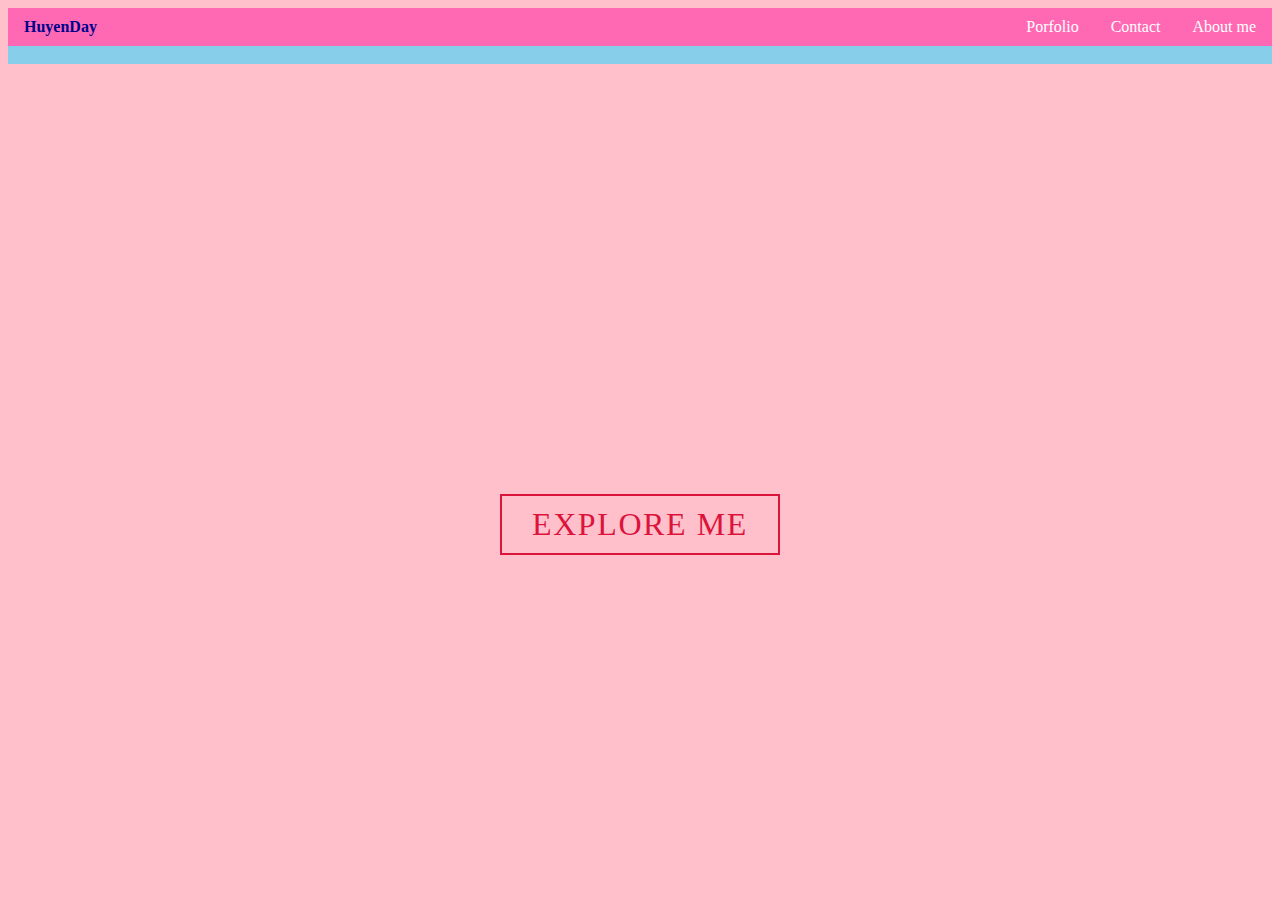
==== index.html @ dd469c73 "c" ====
<!DOCTYPE html>
<html lang="en">

<head>
    <meta charset="UTF-8">
    <meta http-equiv="X-UA-Compatible" content="IE=edge">
    <meta name="viewport" content="width=device-width, initial-scale=1.0">
    <link rel="stylesheet" href="styles.css">
    <title>Huyen Thi Nguyen Website</title>
</head>

<body>
    <div class="nav-container">
        <header>
            <a href="index.html" class="logo">HuyenDay</a>
            <nav>
                <ul>
                    <li><a href="portfolio.html" target="blank">Porfolio</a></li>
                    <li><a href="contact.html" target="blank">Contact</a></li>
                    <li>
                        <a href="#">About me</a>
                    </li>
                </ul>
            </nav>
        </header>
        <div class="social header">
            <ul>
                <li><a href="#"><img src="" alt=""></a></li>
            </ul>
        </div>
    </div>


    <div class="hero">
        <div class="hero-container">
            <div>
            <h1>Hello, <span></span></h1>
            <h1>My Name is <span></span></h1>
            <h1>Huyen <span></span></h1>
            <a href="#" type="button" class="cta">Explore me</a>
        </div>
            
        </div>
    </div>

    <section class="featured">

    </section>
</body>

</html>
---- styles.css ----
body{
    background-color: pink;
}

/* header sytles */

header {
    background-color: hotpink;
    padding: 10px 0px 10px 0px;
    display: flex;
    justify-content: space-between;
    
    
}

.logo{
    color: darkblue;
    font-weight: bold;
}

ul{
    list-style-type: none;
    margin: 0;
    padding: 0;
    display: flex;
}
a{
    text-decoration: none;
    color: white;
    display: block;
    padding: 0 1em;
}



.nav-container{
    background: skyblue;
    
}

.hero{
    background-image: url(./img/hero1-bg.png);
    background-size: cover;
    background-position: center;
    background-repeat: no-repeat;
    position: relative;
    color: white;
    display: grid;
    text-align: center;
    padding: 20em;
    max-width: 1200px;
    margin: 0 auto;
    padding: 0 50px;
    justify-content: 50px;
    z-index: 1;
    
}
.hero h1{
    display: block;
    width: fit-content;
    font-size: 4rem;
    position: relative;
    color: transparent;
    animation: text_reveal 1s ease forwards;
    animation-delay: 1s;
}
.hero h1:nth-child(1){
    animation-delay: 1s;

}
.hero h1:nth-child(2){
    animation-delay: 2s;
    
}
.hero h1:nth-child(3){
    animation: text_reveal_name .5s ease forwards;
    animation-delay: 3s;
    
    
}
.hero h1 span{
    position: absolute;
    top: 0;
    left: 0;
    height: 100%;
    width: 0;
    background-color: crimson;
    animation: text_reveal_box 1s ease;
    animation-delay: 3s;
}
.hero h1:nth-child(1){
    animation-delay: .5s;

}
.hero h1:nth-child(2){
    animation-delay: 1.5s;
    
}
.hero h1:nth-child(3){
    animation-delay: 2.5s;
    
}
.hero .cta{
    display: inline-block;
    padding: 10px 30px;
    color: crimson;
    background-color: transparent;
    border: 2px solid crimson;
    font-size: 2rem;
    text-transform: uppercase;
    letter-spacing: .1rem;
    margin-top:36px;
    
    transition: .3s ease background-color;
    transition-property: background-color, color;
}
.hero .cta:hover{
    color: white;
    background-color: crimson;
}
/*keyframes*/
@keyframes text_reveal_box{
    50%{
        width: 100%;
        left: 0;

    }
    100%{
        width: 0;
        left: 100%;
    }
}
@keyframes text_reveal{
    100%{
        color: white;
    }
}
@keyframes text_reveal_name{
    100%{
        color: darkblue;
        font-weight: 500px;
    }
}
/*portfolio*/

.navbar-portfolio {
        display: flex; 
        flex-wrap: wrap;
        flex-direction: row;
        justify-content: space-evenly;
     }
.navbar-portfolio {
       display: flex; 
       flex-wrap: wrap;
       flex-direction: row;
       justify-content: flex-end;
    }
.navbar-portfolio {
        display: flex; 
        flex-wrap: wrap;
        flex-direction: row;
        justify-content: center;
     }
.navbar-portfolio {
        display: flex; 
        flex-wrap: wrap;
        flex-direction: row-reverse;
        justify-content: space-between;
     }
.navbar-portfolio {
        display: flex; 
        flex-wrap: wrap;
        flex-direction: column;
        justify-content: flex-end;
     }
.navbar-portfolio {
        display: flex; 
        flex-wrap: wrap;
        flex-direction: column;
        justify-content: flex-start;
     }
.navbar-portfolio {
        display: flex; 
        flex-wrap: wrap;
        flex-direction: column;
        justify-content: center;
     }
.navbar-portfolio {
        display: flex; 
        flex-wrap: wrap;
        flex-direction: column-reverse;
        justify-content: center;
     }
.navbar-portfolio {
        display: flex; 
        flex-wrap: wrap;
        flex-direction: row;
        justify-content: flex-start;
     }

.portfolio-li{
    font-family: Verdana, Geneva, Tahoma, sans-serif;
    padding: 5px;
    margin: 0px 3px;
    border: 1px solid gold;
    border-radius: 8px;
    background-color: aliceblue;

}    

.section-one {
    background-color: blueviolet;
    
}
.poster-container {
    display: flex;
}

.section-two{
    background-color: thistle;
}
.section-three{
    background-color: whitesmoke;
}


/*CARP SECTION*/
.carptask{
    background-color: darkorange;

}

.carptask .carpcontainer{
    flex-direction: column;
    text-align:center ;
    max-width: 1500px;
    margin: 0;
    padding: 100px 0;
}
.carptask .section-title{
    font-size: 5rem;
    font-weight: 300;
    color: white;
    margin-bottom: 10px;
    text-transform: uppercase;
    letter-spacing: .2rem;
    text-align: center;
}
.carptask .section-title span{
    color: lightpink;
}
.carptask .poster-reflection p{
    font-size: 1.4rem;
    margin-top: 5px;
    line-height: 2.5rem;
    font-weight: 300;
letter-spacing: 0.5rem;
}
.carptask .poster {
    display: flex;
    align-items: center;
    justify-content: center;
    flex-wrap: wrap;
}
.carptask .a3-poster{
    flex-basis: 80%;
    display: flex;
    align-items: flex-start;
    justify-content: center;
    flex-direction: column;
    padding: 30px;
    border-radius: 10px;
    background-image: url();
    background-size: cover;
    margin: 10px 5%;
}

/*uxtask*/
.uxtask {
    background-color: lightsalmon;
}
.uxtask .section-title{
    font-size: 5rem;
    font-weight: 300;
    color: white;
    margin-bottom: 10px;
    text-transform: uppercase;
    letter-spacing: .2rem;
    text-align: center;
}
.uxtask .section-title span{
    color: lightpink;
}
.uxtask .ux-reflection p{
    font-size: 1.4rem;
    margin-top: 5px;
    line-height: 2.5rem;
    font-weight: 300;
letter-spacing: 0.5rem;
}

/*typetask*/
.typetask{
    background-color: navajowhite;

}

.typetask .typecontainer{
    flex-direction: column;
    text-align:center ;
    max-width: 1500px;
    margin: 0;
    padding: 100px 0;
}
.typetask .section-title{
    font-size: 5rem;
    font-weight: 300;
    color: white;
    margin-bottom: 10px;
    text-transform: uppercase;
    letter-spacing: .2rem;
    text-align: center;
}
.typetask .section-title span{
    color: lightpink;
}
.typetask .poster-reflection p{
    font-size: 1.4rem;
    margin-top: 5px;
    line-height: 2.5rem;
    font-weight: 300;
letter-spacing: 0.5rem;
}
.typetask .poster {
    display: flex;
    align-items: center;
    justify-content: center;
    flex-wrap: wrap;
}
.typetask .a3-poster{
    flex-basis: 80%;
    display: flex;
    align-items: flex-start;
    justify-content: center;
    flex-direction: column;
    padding: 30px;
    border-radius: 10px;
    background-image: url();
    background-size: cover;
    margin: 10px 5%;
}

/*codingtask*/

/*contact*/
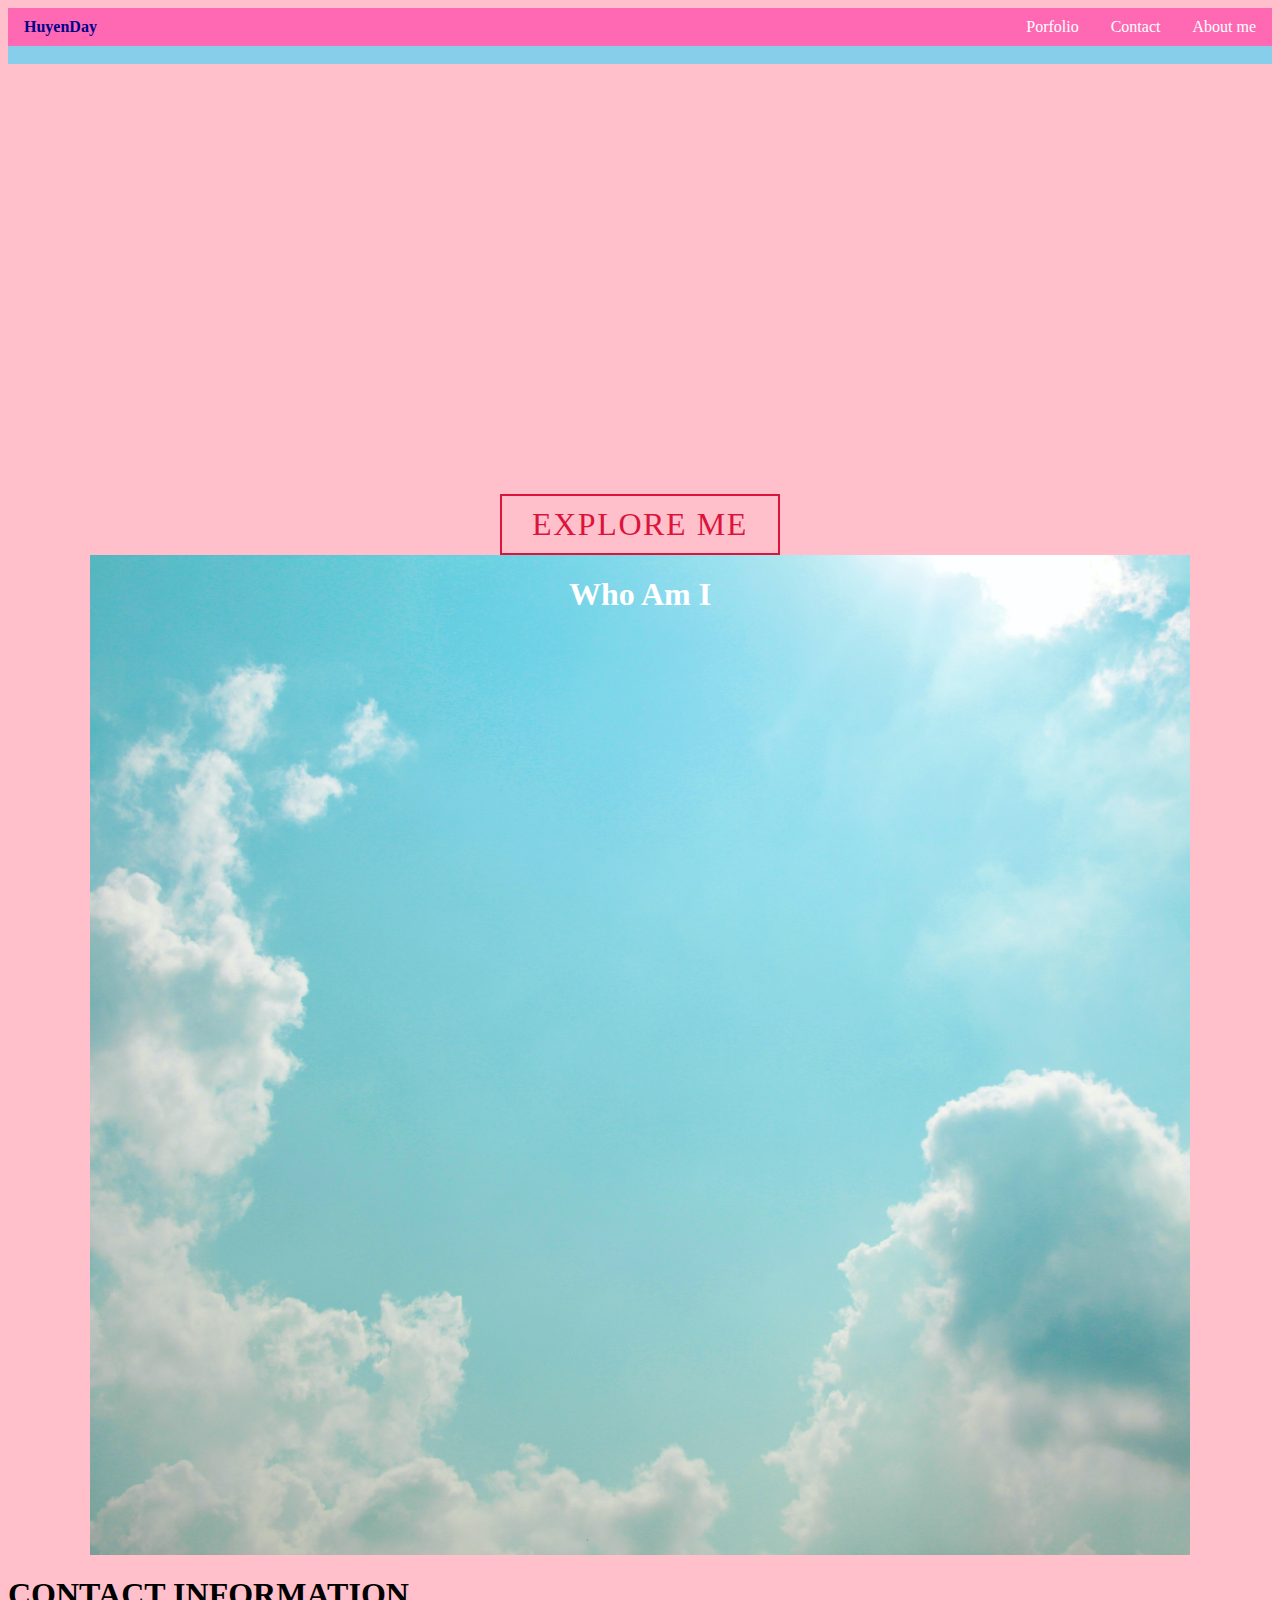
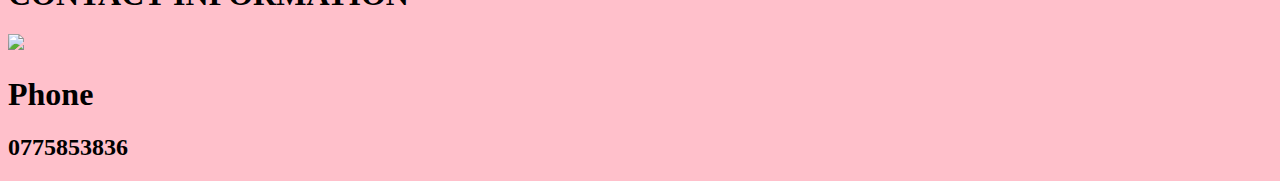
==== commit a88ea3e7: "c" ====
--- a/index.html
+++ b/index.html
@@ -43,7 +43,32 @@
         </div>
     </div>
 
-    <section class="featured">
+    <section class="intro"   >
+        <div class="intro-container">
+            <h1> Who Am I</h1>
+
+        </div>
+
+    </section>
+
+
+    <section class="contact">
+        <div class="contact-container">
+            <div>
+                <h1 class="section-title"> CONTACT <span> INFORMATION</span></h1>
+            </div>
+            <div class="contact-items">
+                <div class="contact-item">
+                    <div class="icon">
+                        <img src="https://img.icons8.com/color/60/000000/apple-phone.png"/>
+                    <h1>Phone</h1>
+                    <h2>0775853836</h2>
+                    </div>
+
+                </div> 
+
+            </div>
+        </div>
 
     </section>
 </body>
--- a/styles.css
+++ b/styles.css
@@ -141,6 +141,26 @@
         font-weight: 500px;
     }
 }
+
+.intro{
+    background-color: white;
+    background-image: url(./img/sky.jpg);
+    width: 1000px;
+    height: 1000px;
+    background-size: cover;
+    background-position: center;
+    background-repeat: no-repeat;
+    position: relative;
+    color: white;
+    display: grid;
+    text-align: center;
+    padding: 20em;
+    max-width: 1200px;
+    margin: 0 auto;
+    padding: 0 50px;
+    justify-content: 50px;
+    z-index: 1;
+}
 /*portfolio*/
 
 .navbar-portfolio {
@@ -226,7 +246,7 @@
 
 /*CARP SECTION*/
 .carptask{
-    background-color: darkorange;
+    background-color: thistle;
 
 }
 
@@ -351,6 +371,29 @@
 }
 
 /*codingtask*/
+.codingtask {
+    background-color: burlywood;
+}
+.codingtask .section-title{
+    font-size: 5rem;
+    font-weight: 300;
+    color: white;
+    margin-bottom: 10px;
+    text-transform: uppercase;
+    letter-spacing: .2rem;
+    text-align: center;
+}
+.codingtask .section-title span{
+    color: lightpink;
+}
+.codingtask .coding-reflection p{
+    font-size: 1.4rem;
+    margin-top: 5px;
+    line-height: 2.5rem;
+    font-weight: 300;
+letter-spacing: 0.5rem;
+}
+
 
 /*contact*/
 
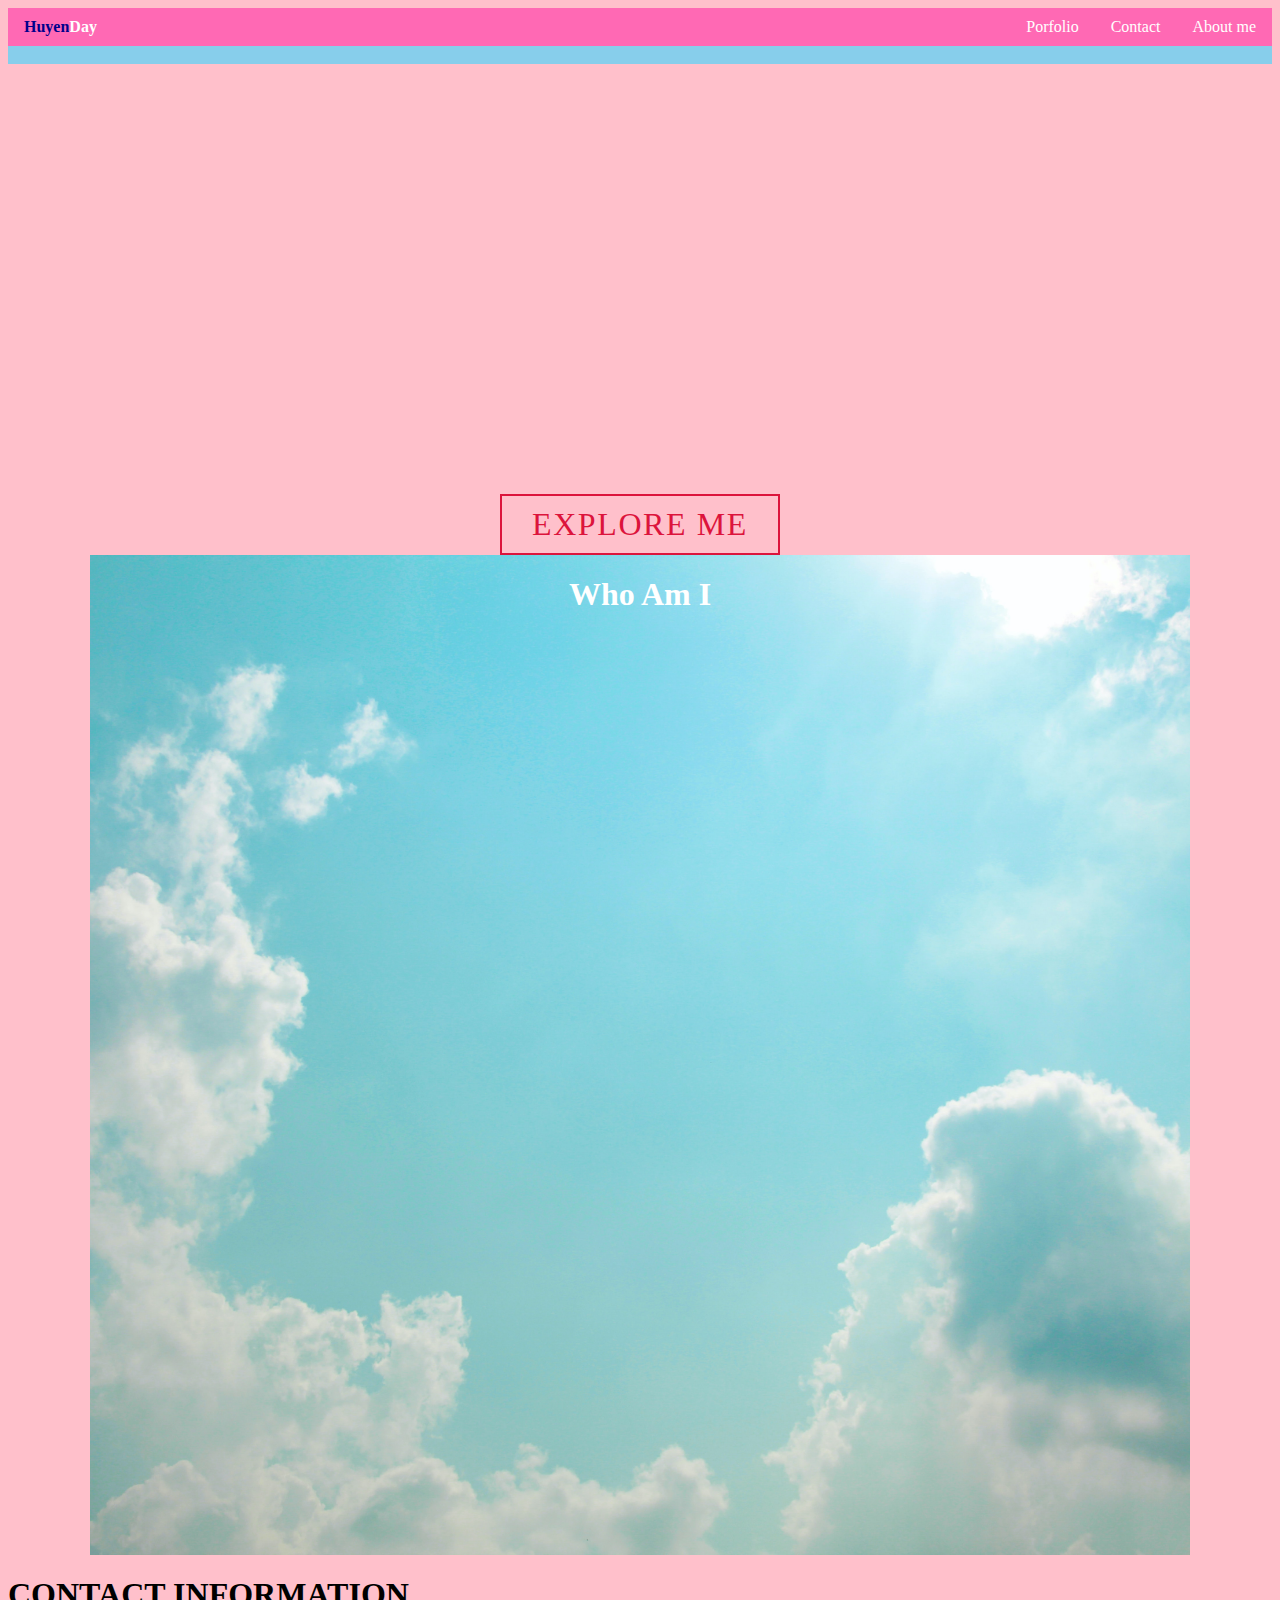
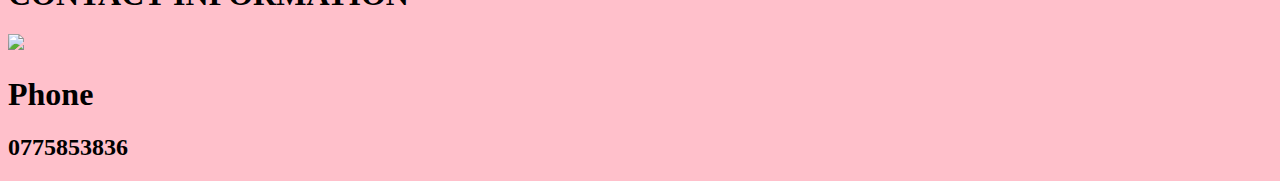
==== commit 02ffabc0: "c" ====
--- a/index.html
+++ b/index.html
@@ -12,13 +12,13 @@
 <body>
     <div class="nav-container">
         <header>
-            <a href="index.html" class="logo">HuyenDay</a>
+            <a href="index.html" class="logo" >Huyen<span>Day</span></a>
             <nav>
                 <ul>
-                    <li><a href="portfolio.html" target="blank">Porfolio</a></li>
-                    <li><a href="contact.html" target="blank">Contact</a></li>
+                    <li><a href="portfolio.html" target="blank" class="cta">Porfolio</a></li>
+                    <li><a href="#contact" target="blank" class="cta">Contact</a></li>
                     <li>
-                        <a href="#">About me</a>
+                        <a href="#" class="cta">About me</a>
                     </li>
                 </ul>
             </nav>
@@ -43,7 +43,7 @@
         </div>
     </div>
 
-    <section class="intro"   >
+    <section class="intro" >
         <div class="intro-container">
             <h1> Who Am I</h1>
 
@@ -55,7 +55,7 @@
     <section class="contact">
         <div class="contact-container">
             <div>
-                <h1 class="section-title"> CONTACT <span> INFORMATION</span></h1>
+                <h1 id="contact" class="section-title"> CONTACT <span> INFORMATION</span></h1>
             </div>
             <div class="contact-items">
                 <div class="contact-item">
--- a/styles.css
+++ b/styles.css
@@ -1,5 +1,6 @@
 body{
     background-color: pink;
+    background-repeat: no-repeat;
 }
 
 /* header sytles */
@@ -9,6 +10,7 @@
     padding: 10px 0px 10px 0px;
     display: flex;
     justify-content: space-between;
+    background-repeat: no-repeat;
     
     
 }
@@ -16,8 +18,14 @@
 .logo{
     color: darkblue;
     font-weight: bold;
-}
-
+   
+}
+.nav-container span{
+    color: white;
+}
+.nav-container .cta:hover{
+    color: darkblue;
+}
 ul{
     list-style-type: none;
     margin: 0;
@@ -29,6 +37,7 @@
     color: white;
     display: block;
     padding: 0 1em;
+
 }
 
 
@@ -162,71 +171,14 @@
     z-index: 1;
 }
 /*portfolio*/
-
-.navbar-portfolio {
-        display: flex; 
-        flex-wrap: wrap;
-        flex-direction: row;
-        justify-content: space-evenly;
-     }
-.navbar-portfolio {
-       display: flex; 
-       flex-wrap: wrap;
-       flex-direction: row;
-       justify-content: flex-end;
-    }
-.navbar-portfolio {
-        display: flex; 
-        flex-wrap: wrap;
-        flex-direction: row;
-        justify-content: center;
-     }
-.navbar-portfolio {
-        display: flex; 
-        flex-wrap: wrap;
-        flex-direction: row-reverse;
-        justify-content: space-between;
-     }
-.navbar-portfolio {
-        display: flex; 
-        flex-wrap: wrap;
-        flex-direction: column;
-        justify-content: flex-end;
-     }
-.navbar-portfolio {
-        display: flex; 
-        flex-wrap: wrap;
-        flex-direction: column;
-        justify-content: flex-start;
-     }
-.navbar-portfolio {
-        display: flex; 
-        flex-wrap: wrap;
-        flex-direction: column;
-        justify-content: center;
-     }
-.navbar-portfolio {
-        display: flex; 
-        flex-wrap: wrap;
-        flex-direction: column-reverse;
-        justify-content: center;
-     }
-.navbar-portfolio {
-        display: flex; 
-        flex-wrap: wrap;
-        flex-direction: row;
-        justify-content: flex-start;
-     }
-
-.portfolio-li{
-    font-family: Verdana, Geneva, Tahoma, sans-serif;
-    padding: 5px;
-    margin: 0px 3px;
-    border: 1px solid gold;
-    border-radius: 8px;
-    background-color: aliceblue;
-
-}    
+.navbar-portfolio{
+    text-decoration: none;
+    color: white;
+    display: block;
+    padding: 0 1em;   
+    display: flex;
+    justify-content: space-between;
+}
 
 .section-one {
     background-color: blueviolet;
@@ -246,7 +198,7 @@
 
 /*CARP SECTION*/
 .carptask{
-    background-color: thistle;
+    background-color: white;
 
 }
 
@@ -260,7 +212,7 @@
 .carptask .section-title{
     font-size: 5rem;
     font-weight: 300;
-    color: white;
+    color: darkblue;
     margin-bottom: 10px;
     text-transform: uppercase;
     letter-spacing: .2rem;
@@ -297,12 +249,12 @@
 
 /*uxtask*/
 .uxtask {
-    background-color: lightsalmon;
+    background-color:white;
 }
 .uxtask .section-title{
     font-size: 5rem;
     font-weight: 300;
-    color: white;
+    color: darkblue;
     margin-bottom: 10px;
     text-transform: uppercase;
     letter-spacing: .2rem;
@@ -321,7 +273,7 @@
 
 /*typetask*/
 .typetask{
-    background-color: navajowhite;
+    background-color: white;
 
 }
 
@@ -335,7 +287,7 @@
 .typetask .section-title{
     font-size: 5rem;
     font-weight: 300;
-    color: white;
+    color: darkblue;
     margin-bottom: 10px;
     text-transform: uppercase;
     letter-spacing: .2rem;
@@ -372,12 +324,12 @@
 
 /*codingtask*/
 .codingtask {
-    background-color: burlywood;
+    background-color: white;
 }
 .codingtask .section-title{
     font-size: 5rem;
     font-weight: 300;
-    color: white;
+    color: darkblue;
     margin-bottom: 10px;
     text-transform: uppercase;
     letter-spacing: .2rem;
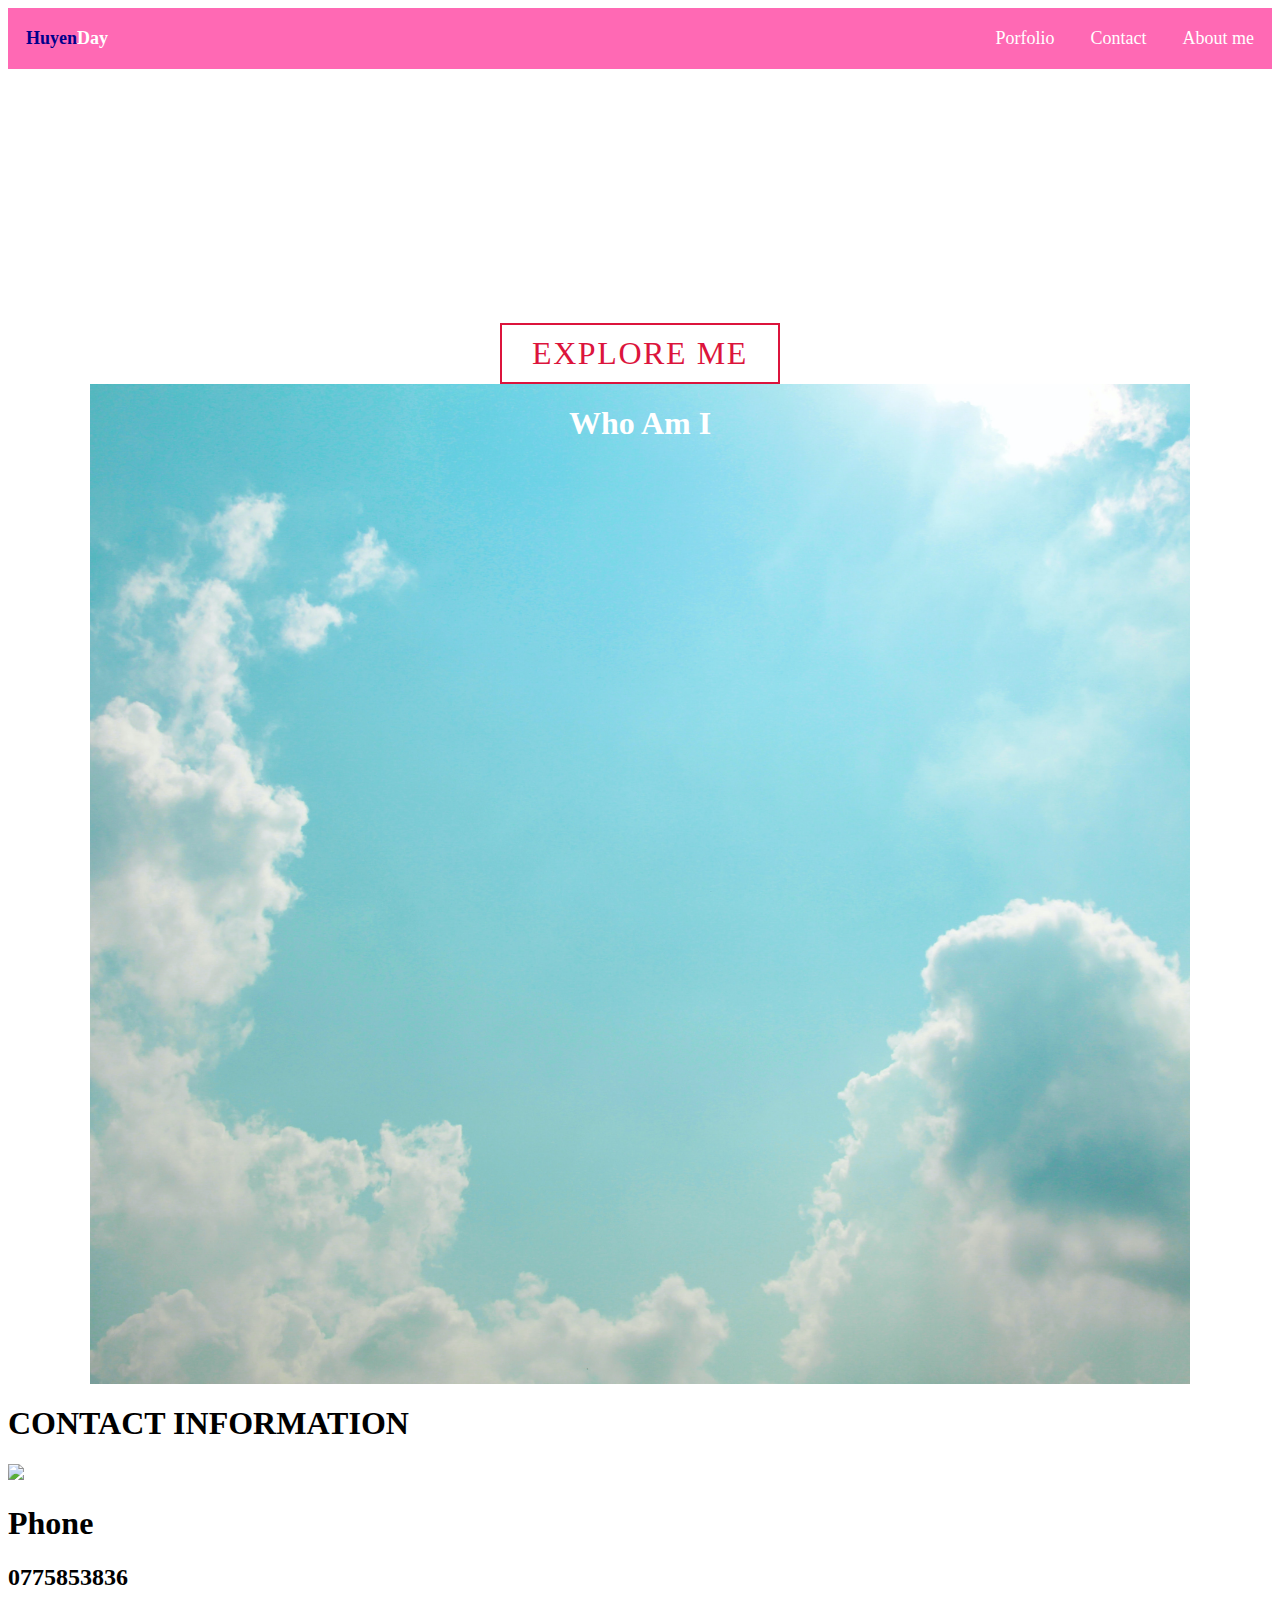
==== commit 03f3b089: "c" ====
--- a/index.html
+++ b/index.html
@@ -34,7 +34,7 @@
     <div class="hero">
         <div class="hero-container">
             <div>
-            <h1>Hello, <span></span></h1>
+            <h1>Hello <span></span></h1>
             <h1>My Name is <span></span></h1>
             <h1>Huyen <span></span></h1>
             <a href="#" type="button" class="cta">Explore me</a>
--- a/styles.css
+++ b/styles.css
@@ -1,13 +1,15 @@
 body{
-    background-color: pink;
-    background-repeat: no-repeat;
+    background-color: white;
+    background-repeat: no-repeat;
+    overflow-y: scroll;
 }
 
 /* header sytles */
 
 header {
+
     background-color: hotpink;
-    padding: 10px 0px 10px 0px;
+    padding: 20px 0px 20px 0px;
     display: flex;
     justify-content: space-between;
     background-repeat: no-repeat;
@@ -37,13 +39,14 @@
     color: white;
     display: block;
     padding: 0 1em;
+    font-size: large;
 
 }
 
 
 
 .nav-container{
-    background: skyblue;
+    background: none;
     
 }
 
@@ -67,7 +70,7 @@
 .hero h1{
     display: block;
     width: fit-content;
-    font-size: 4rem;
+    font-size: 2rem;
     position: relative;
     color: transparent;
     animation: text_reveal 1s ease forwards;
@@ -171,31 +174,27 @@
     z-index: 1;
 }
 /*portfolio*/
+.navbar-container{
+    background-color:hotpink;
+    padding: none;
+    display: flex;
+    justify-content: space-between;
+    background-repeat: no-repeat;
+}
 .navbar-portfolio{
     text-decoration: none;
-    color: white;
+    color: black;
     display: block;
     padding: 0 1em;   
     display: flex;
     justify-content: space-between;
 }
 
-.section-one {
-    background-color: blueviolet;
-    
-}
-.poster-container {
-    display: flex;
-}
-
-.section-two{
-    background-color: thistle;
-}
-.section-three{
-    background-color: whitesmoke;
-}
-
-
+
+.navbar-portfolio-title a {
+    color: pink;
+
+}
 /*CARP SECTION*/
 .carptask{
     background-color: white;
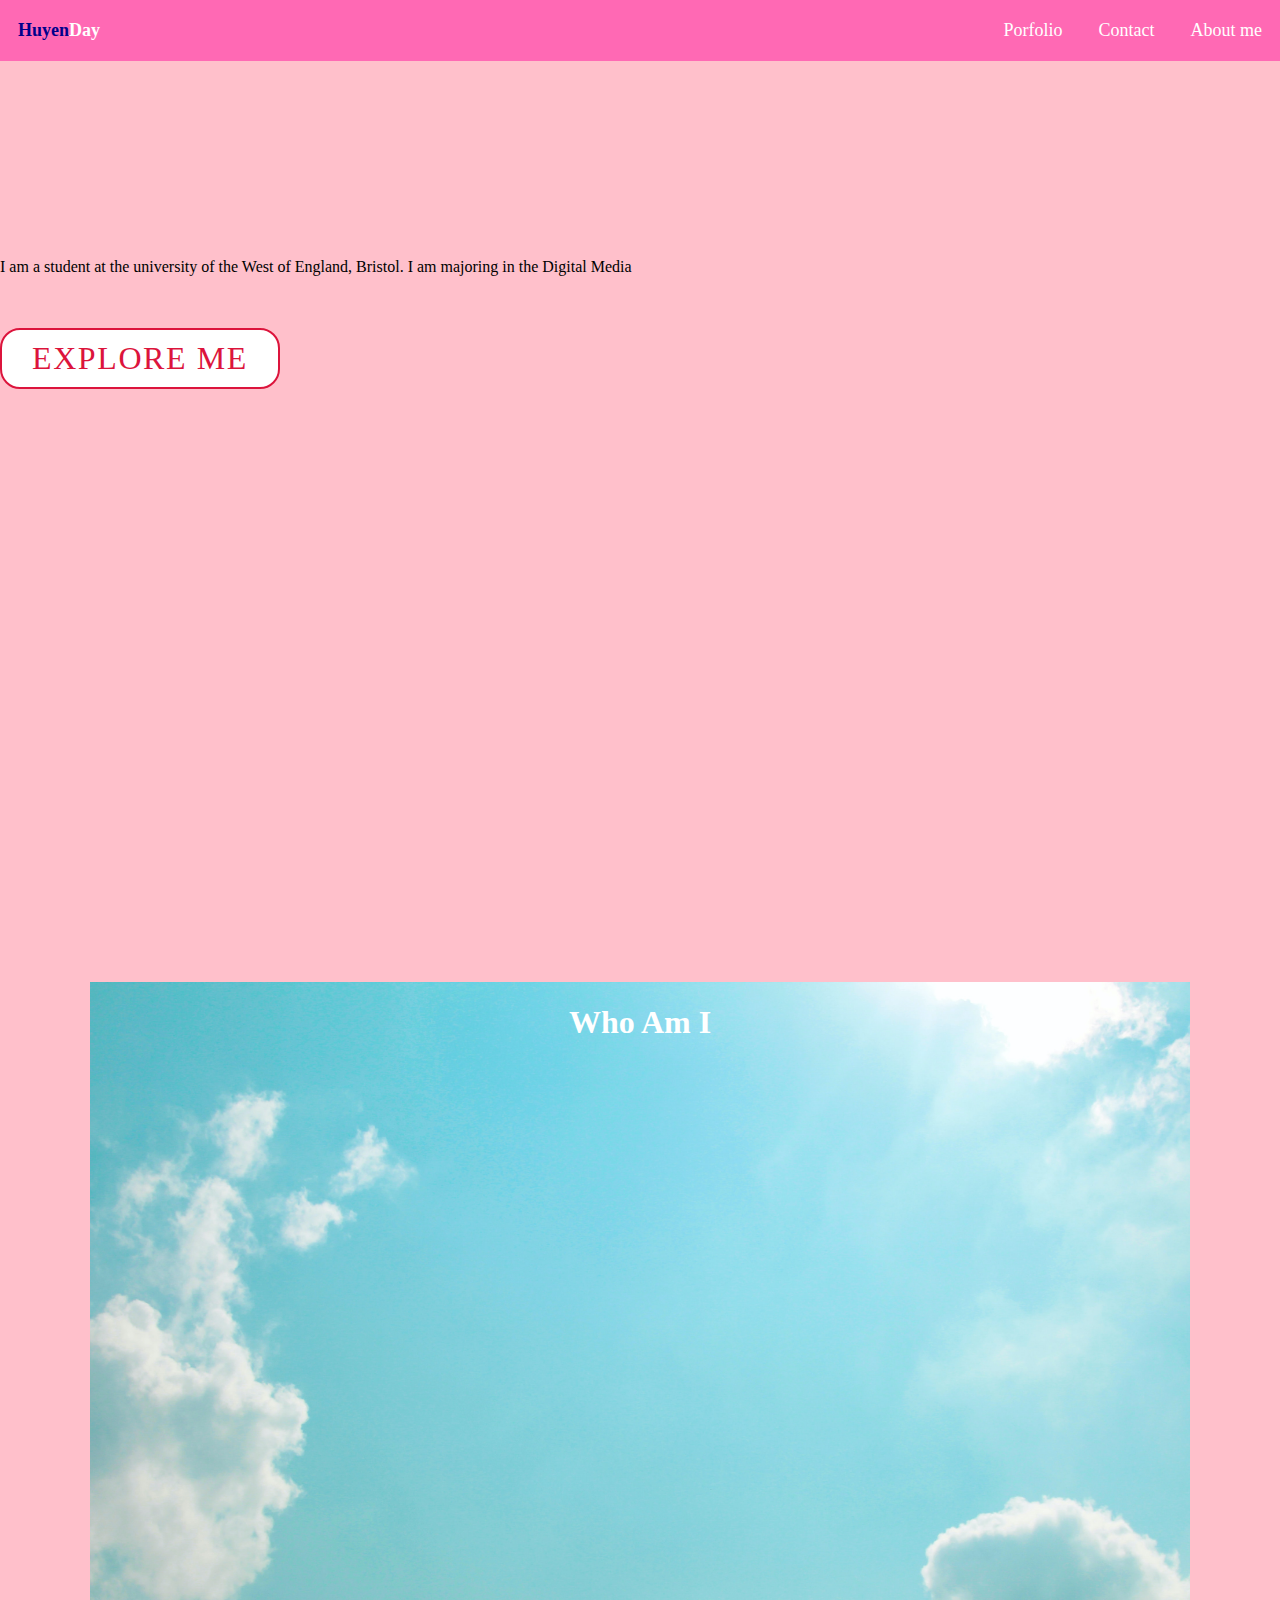
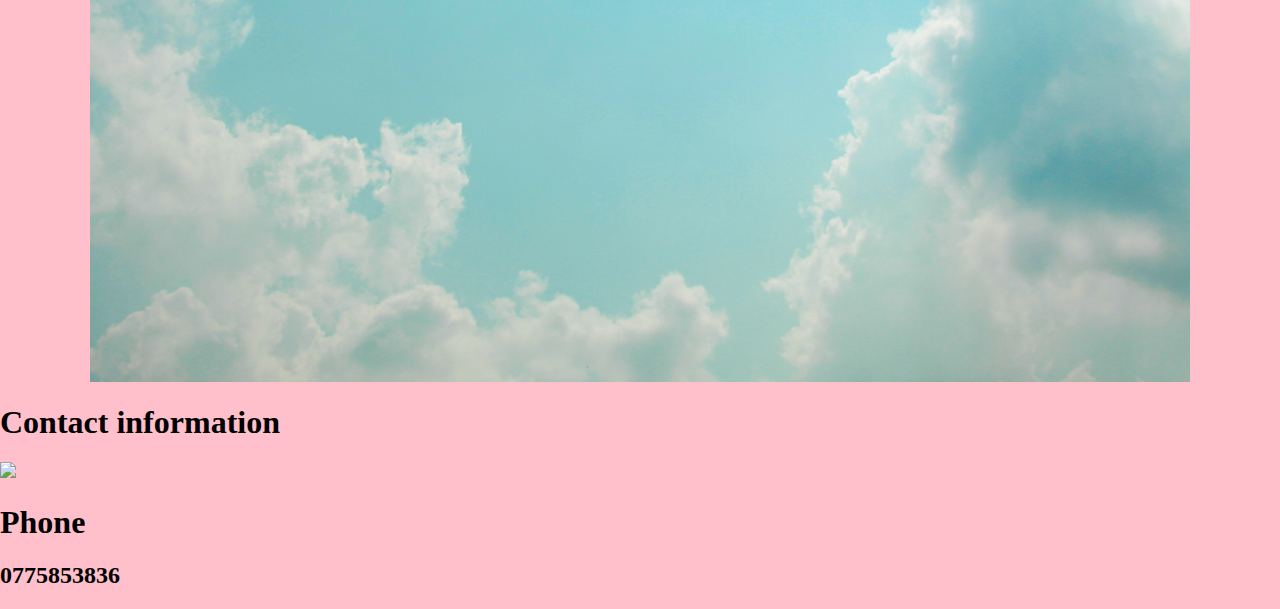
==== commit b25b5e05: "try" ====
--- a/index.html
+++ b/index.html
@@ -12,32 +12,33 @@
 <body>
     <div class="nav-container">
         <header>
+        
             <a href="index.html" class="logo" >Huyen<span>Day</span></a>
+           
             <nav>
                 <ul>
                     <li><a href="portfolio.html" target="blank" class="cta">Porfolio</a></li>
                     <li><a href="#contact" target="blank" class="cta">Contact</a></li>
                     <li>
-                        <a href="#" class="cta">About me</a>
+                        <a href="aboutme.html" class="cta">About me</a>
                     </li>
                 </ul>
             </nav>
         </header>
-        <div class="social header">
-            <ul>
-                <li><a href="#"><img src="" alt=""></a></li>
-            </ul>
-        </div>
+    
     </div>
 
 
+
     <div class="hero">
+
         <div class="hero-container">
             <div>
             <h1>Hello <span></span></h1>
             <h1>My Name is <span></span></h1>
             <h1>Huyen <span></span></h1>
-            <a href="#" type="button" class="cta">Explore me</a>
+            <p> I am a student at the university of the West of England, Bristol. I am majoring in the Digital Media</p>
+            <a href="#HUYEN" type="button" class="cta">Explore me</a>
         </div>
             
         </div>
@@ -45,7 +46,7 @@
 
     <section class="intro" >
         <div class="intro-container">
-            <h1> Who Am I</h1>
+            <h1 id="HUYEN"> Who Am I</h1>
 
         </div>
 
@@ -55,7 +56,7 @@
     <section class="contact">
         <div class="contact-container">
             <div>
-                <h1 id="contact" class="section-title"> CONTACT <span> INFORMATION</span></h1>
+                <h1 id="contact" class="section-title"> Contact <span> information</span></h1>
             </div>
             <div class="contact-items">
                 <div class="contact-item">
--- a/styles.css
+++ b/styles.css
@@ -1,7 +1,8 @@
 body{
-    background-color: white;
+    background-color: pink;
     background-repeat: no-repeat;
     overflow-y: scroll;
+    margin: 0%;
 }
 
 /* header sytles */
@@ -20,6 +21,8 @@
 .logo{
     color: darkblue;
     font-weight: bold;
+    width: 120px;
+    cursor: pointer;
    
 }
 .nav-container span{
@@ -33,6 +36,7 @@
     margin: 0;
     padding: 0;
     display: flex;
+    transition: ;
 }
 a{
     text-decoration: none;
@@ -51,24 +55,18 @@
 }
 
 .hero{
-    background-image: url(./img/hero1-bg.png);
+    background-image: url(./img/hero1.png);
     background-size: cover;
     background-position: center;
     background-repeat: no-repeat;
-    position: relative;
-    color: white;
+    text-align: left;
+    z-index: 1;
+    width: 100%;
+    height: 100vh;
+    
+}
+.hero h1{
     display: grid;
-    text-align: center;
-    padding: 20em;
-    max-width: 1200px;
-    margin: 0 auto;
-    padding: 0 50px;
-    justify-content: 50px;
-    z-index: 1;
-    
-}
-.hero h1{
-    display: block;
     width: fit-content;
     font-size: 2rem;
     position: relative;
@@ -116,13 +114,13 @@
     display: inline-block;
     padding: 10px 30px;
     color: crimson;
-    background-color: transparent;
+    background-color: white;
     border: 2px solid crimson;
     font-size: 2rem;
     text-transform: uppercase;
     letter-spacing: .1rem;
     margin-top:36px;
-    
+    border-radius: 20px;
     transition: .3s ease background-color;
     transition-property: background-color, color;
 }
@@ -155,7 +153,7 @@
 }
 
 .intro{
-    background-color: white;
+    background-color: hotpink;
     background-image: url(./img/sky.jpg);
     width: 1000px;
     height: 1000px;
@@ -176,8 +174,8 @@
 /*portfolio*/
 .navbar-container{
     background-color:hotpink;
-    padding: none;
-    display: flex;
+    padding: 50 px;
+    display: contents;
     justify-content: space-between;
     background-repeat: no-repeat;
 }
@@ -189,7 +187,9 @@
     display: flex;
     justify-content: space-between;
 }
-
+.navbar-container .navbar-tittle a{
+   color: darkblue; 
+}
 
 .navbar-portfolio-title a {
     color: pink;
@@ -197,7 +197,7 @@
 }
 /*CARP SECTION*/
 .carptask{
-    background-color: white;
+    background-color: palegoldenrod;
 
 }
 
@@ -225,15 +225,89 @@
     margin-top: 5px;
     line-height: 2.5rem;
     font-weight: 300;
-letter-spacing: 0.5rem;
-}
-.carptask .poster {
+    letter-spacing: 0.5rem;
+}
+/*.carptask .poster {
     display: flex;
     align-items: center;
     justify-content: center;
     flex-wrap: wrap;
 }
-.carptask .a3-poster{
+/*.carptask .a3-poster{
+    flex-basis: 80%;
+    display: flex;
+    align-items: flex-start;
+    justify-content: center;
+    flex-direction: column;
+    padding: 30px;
+    border-radius: 10px;
+    background-size: cover;
+    margin: 10px 5%;
+}*/
+
+/*uxtask*/
+.uxtask {
+    background-color:white;
+}
+.uxtask .section-title{
+    font-size: 5rem;
+    font-weight: 300;
+    color: darkblue;
+    margin-bottom: 10px;
+    text-transform: uppercase;
+    letter-spacing: .2rem;
+    text-align: center;
+}
+.uxtask .section-title span{
+    color: lightpink;
+}
+/*.uxtask .ux-reflection p{
+    font-size: 1.4rem;
+    margin-top: 5px;
+    line-height: 2.5rem;
+    font-weight: 300;
+letter-spacing: 0.5rem;
+}
+
+/*typetask*/
+.typetask{
+    background-color: white;
+
+}
+
+.typetask .typecontainer{
+    flex-direction: column;
+    text-align:center ;
+    max-width: 1500px;
+    margin: 0;
+    padding: 100px 0;
+}
+.typetask .section-title{
+    font-size: 5rem;
+    font-weight: 300;
+    color: darkblue;
+    margin-bottom: 10px;
+    text-transform: uppercase;
+    letter-spacing: .2rem;
+    text-align: center;
+}
+.typetask .section-title span{
+    color: lightpink;
+}
+.typetask .poster-reflection p{
+    font-size: 1.4rem;
+    margin-top: 5px;
+    line-height: 2.5rem;
+    font-weight: 300;
+letter-spacing: 0.5rem;
+}
+.typetask .poster {
+    display: flex;
+    align-items: center;
+    justify-content: center;
+    flex-wrap: wrap;
+}
+.typetask .a3-poster{
     flex-basis: 80%;
     display: flex;
     align-items: flex-start;
@@ -246,80 +320,6 @@
     margin: 10px 5%;
 }
 
-/*uxtask*/
-.uxtask {
-    background-color:white;
-}
-.uxtask .section-title{
-    font-size: 5rem;
-    font-weight: 300;
-    color: darkblue;
-    margin-bottom: 10px;
-    text-transform: uppercase;
-    letter-spacing: .2rem;
-    text-align: center;
-}
-.uxtask .section-title span{
-    color: lightpink;
-}
-.uxtask .ux-reflection p{
-    font-size: 1.4rem;
-    margin-top: 5px;
-    line-height: 2.5rem;
-    font-weight: 300;
-letter-spacing: 0.5rem;
-}
-
-/*typetask*/
-.typetask{
-    background-color: white;
-
-}
-
-.typetask .typecontainer{
-    flex-direction: column;
-    text-align:center ;
-    max-width: 1500px;
-    margin: 0;
-    padding: 100px 0;
-}
-.typetask .section-title{
-    font-size: 5rem;
-    font-weight: 300;
-    color: darkblue;
-    margin-bottom: 10px;
-    text-transform: uppercase;
-    letter-spacing: .2rem;
-    text-align: center;
-}
-.typetask .section-title span{
-    color: lightpink;
-}
-.typetask .poster-reflection p{
-    font-size: 1.4rem;
-    margin-top: 5px;
-    line-height: 2.5rem;
-    font-weight: 300;
-letter-spacing: 0.5rem;
-}
-.typetask .poster {
-    display: flex;
-    align-items: center;
-    justify-content: center;
-    flex-wrap: wrap;
-}
-.typetask .a3-poster{
-    flex-basis: 80%;
-    display: flex;
-    align-items: flex-start;
-    justify-content: center;
-    flex-direction: column;
-    padding: 30px;
-    border-radius: 10px;
-    background-image: url();
-    background-size: cover;
-    margin: 10px 5%;
-}
 
 /*codingtask*/
 .codingtask {
@@ -348,3 +348,33 @@
 
 /*contact*/
 
+/*about me*/
+.about-container{
+    width: 100%;
+    height: 100vh;
+    background-image: url(./img/aboutme-zuur-6fGbIwS8PBM-unsplash.jpg);
+    background-size: cover;
+    background-position: center;
+    background-repeat: no-repeat;
+}
+   
+
+.content{
+    width: 100%;
+    position: absolute;
+
+    text-align: center;
+    color: white;
+    
+}
+.content h1{
+    font-size: 70px;
+    margin-top: 120px;
+}
+.content p{
+    margin: 20px auto;
+    font-weight: 100;
+    line-height: 25px;
+}
+/*<a href="https://icons8.com/icon/87064/snake">Snake icon by Icons8</a>*/
+
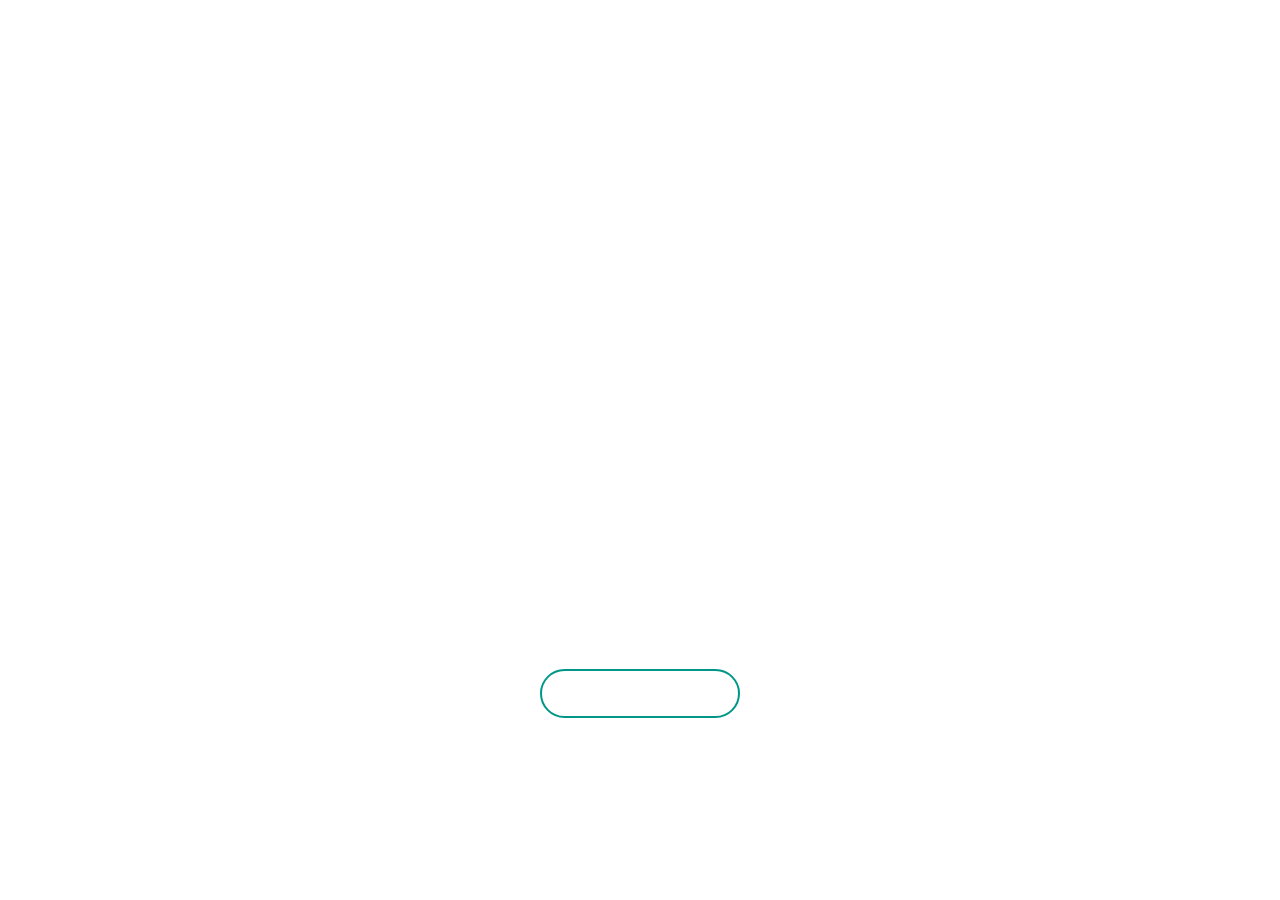
==== commit 1eea9a57: "c" ====
--- a/index.html
+++ b/index.html
@@ -1,6 +1,5 @@
 <!DOCTYPE html>
 <html lang="en">
-
 <head>
     <meta charset="UTF-8">
     <meta http-equiv="X-UA-Compatible" content="IE=edge">
@@ -8,70 +7,38 @@
     <link rel="stylesheet" href="styles.css">
     <title>Huyen Thi Nguyen Website</title>
 </head>
-
 <body>
-    <div class="nav-container">
-        <header>
-        
-            <a href="index.html" class="logo" >Huyen<span>Day</span></a>
-           
-            <nav>
-                <ul>
-                    <li><a href="portfolio.html" target="blank" class="cta">Porfolio</a></li>
-                    <li><a href="#contact" target="blank" class="cta">Contact</a></li>
-                    <li>
-                        <a href="aboutme.html" class="cta">About me</a>
-                    </li>
-                </ul>
-            </nav>
-        </header>
+    <div class="home-container">
+        <div class="navbar">
+            <a href="index.html" class="logo">Huyen<span>Day</span></a>
+            <ul>
+                <li><a href="portfolio.html" target="blank" class="cta">PORTFOLIO</a></li>
+                <li><a href="contact.html" target="blank" class="cta">CONTACT</a></li>
+                <li>
+                    <a href="aboutme.html" class="cta">ABOUT ME</a>
+                </li>
+            </ul>
+        </div>  
+         
+        <div class="hero">
+                <h1>Hello <span></span></h1>
+                <h1>My Name is <span></span></h1>
+                <h1>Huyen <span></span></h1>
+                <p> Welcome to my website. This is the first website that I made. In here I capture all my assignments for the Graphic and Web Design Studio. Can You visit and give me some feedback. Thank you so much!</p>
+                <div>
+                    <button class="button"><span></span> Explore me</button>
+                </div>
+                
+        </div>
     
     </div>
 
+    
+</body>
+</html>
 
 
-    <div class="hero">
-
-        <div class="hero-container">
-            <div>
-            <h1>Hello <span></span></h1>
-            <h1>My Name is <span></span></h1>
-            <h1>Huyen <span></span></h1>
-            <p> I am a student at the university of the West of England, Bristol. I am majoring in the Digital Media</p>
-            <a href="#HUYEN" type="button" class="cta">Explore me</a>
-        </div>
-            
-        </div>
-    </div>
-
-    <section class="intro" >
-        <div class="intro-container">
-            <h1 id="HUYEN"> Who Am I</h1>
-
-        </div>
-
-    </section>
-
-
-    <section class="contact">
-        <div class="contact-container">
-            <div>
-                <h1 id="contact" class="section-title"> Contact <span> information</span></h1>
-            </div>
-            <div class="contact-items">
-                <div class="contact-item">
-                    <div class="icon">
-                        <img src="https://img.icons8.com/color/60/000000/apple-phone.png"/>
-                    <h1>Phone</h1>
-                    <h2>0775853836</h2>
-                    </div>
-
-                </div> 
-
-            </div>
-        </div>
-
-    </section>
+    
 </body>
 
 </html>--- a/styles.css
+++ b/styles.css
@@ -1,78 +1,86 @@
-body{
-    background-color: pink;
-    background-repeat: no-repeat;
-    overflow-y: scroll;
-    margin: 0%;
-}
-
-/* header sytles */
-
-header {
-
-    background-color: hotpink;
-    padding: 20px 0px 20px 0px;
-    display: flex;
-    justify-content: space-between;
-    background-repeat: no-repeat;
-    
-    
-}
-
-.logo{
-    color: darkblue;
-    font-weight: bold;
-    width: 120px;
-    cursor: pointer;
-   
-}
-.nav-container span{
-    color: white;
-}
-.nav-container .cta:hover{
-    color: darkblue;
-}
-ul{
-    list-style-type: none;
+*{
     margin: 0;
-    padding: 0;
-    display: flex;
-    transition: ;
-}
-a{
-    text-decoration: none;
-    color: white;
-    display: block;
-    padding: 0 1em;
-    font-size: large;
-
-}
-
-
-
-.nav-container{
-    background: none;
-    
-}
-
-.hero{
+}
+/* Home page*/
+
+.home-container{
+    width: 100%;
+    height: 100vh;
     background-image: url(./img/hero1.png);
     background-size: cover;
     background-position: center;
     background-repeat: no-repeat;
-    text-align: left;
-    z-index: 1;
-    width: 100%;
-    height: 100vh;
-    
+}
+.navbar{
+    width: 85%;
+    margin: auto;
+    padding: 35px;
+    display: flex;
+    align-items: center;
+    justify-content: space-between;
+}
+.logo{
+   
+    font-weight: bold;
+    width: 120px;
+    cursor: pointer;
+    color:white;
+    text-transform: uppercase;
+    font-size: larger;
+    font-weight: bold;
+    text-decoration: none;
+}
+.navbar ul li{
+    list-style: none;
+    display: inline-block;
+    margin: 0 20px;
+    position: relative;
+
+}
+.navbar ul li a{
+    text-decoration: none;
+    color: #fff;
+    text-transform: uppercase;
+    
+  
+}
+.navbar ul li ::after{
+    content: '';
+    height: 3px;
+    width: 0;
+    background: #009688;
+    position: absolute;
+    left: 0;
+    bottom: -10px;
+    transition: 0.5s;
+}
+.home-container.navbar .cta:hover ::after{
+    width: 100%;
+
+}
+.hero p{
+    margin-top: 50px;
+}
+
+.hero {
+    width: 100%;
+    position: absolute;
+
+    text-align: center;
+    color: white;   
 }
 .hero h1{
-    display: grid;
+    display: bl;
     width: fit-content;
     font-size: 2rem;
     position: relative;
     color: transparent;
     animation: text_reveal 1s ease forwards;
     animation-delay: 1s;
+    letter-spacing: normal;
+    margin-top: 120px;
+    align-content: center;
+   
 }
 .hero h1:nth-child(1){
     animation-delay: 1s;
@@ -110,24 +118,9 @@
     animation-delay: 2.5s;
     
 }
-.hero .cta{
-    display: inline-block;
-    padding: 10px 30px;
-    color: crimson;
-    background-color: white;
-    border: 2px solid crimson;
-    font-size: 2rem;
-    text-transform: uppercase;
-    letter-spacing: .1rem;
-    margin-top:36px;
-    border-radius: 20px;
-    transition: .3s ease background-color;
-    transition-property: background-color, color;
-}
-.hero .cta:hover{
-    color: white;
-    background-color: crimson;
-}
+
+
+
 /*keyframes*/
 @keyframes text_reveal_box{
     50%{
@@ -147,31 +140,78 @@
 }
 @keyframes text_reveal_name{
     100%{
-        color: darkblue;
+        color: white;
         font-weight: 500px;
     }
 }
 
-.intro{
+.button{
+    width: 200px;
+    padding: 15px 0;
+    text-align: center;
+    margin: 20px 10px;
+    border-radius: 25px;
+    font-weight: bold;
+    border: 2px solid #009688;
+    background: transparent;
+    color: #fff;
+    cursor: pointer;
+    position: relative;
+    overflow: hidden;
+}
+.button span{
+    
+        background: #009688;
+        height: 100%;
+        width: 0;
+        border-radius: 25px;
+        position: absolute;
+        left: 0;
+        bottom: 0;
+        z-index: -1;
+        transition: 0.5s;
+    
+}
+.button .span :hover {
+    width: 100%;
+}
+.button :hover {
+    border: none;
+}
+
+/*portfolio*/
+header {
+
     background-color: hotpink;
-    background-image: url(./img/sky.jpg);
-    width: 1000px;
-    height: 1000px;
-    background-size: cover;
-    background-position: center;
+    padding: 20px 0px 20px 0px;
+    display: flex;
+    justify-content: space-between;
     background-repeat: no-repeat;
-    position: relative;
+    
+    
+}
+ul{
+    list-style-type: none;
+    margin: 0;
+    padding: 0;
+    display: flex;
+    
+}
+a{
+    text-decoration: none;
     color: white;
-    display: grid;
-    text-align: center;
-    padding: 20em;
-    max-width: 1200px;
-    margin: 0 auto;
-    padding: 0 50px;
-    justify-content: 50px;
-    z-index: 1;
-}
-/*portfolio*/
+    display: block;
+    padding: 0 1em;
+    font-size: large;
+
+}
+
+
+
+.nav-container{
+    background: none;
+    
+}
 .navbar-container{
     background-color:hotpink;
     padding: 50 px;
@@ -200,7 +240,10 @@
     background-color: palegoldenrod;
 
 }
-
+.poster h1{
+    margin-bottom: 80px;
+    margin-top: 80px;
+}
 .carptask .carpcontainer{
     flex-direction: column;
     text-align:center ;
@@ -212,10 +255,11 @@
     font-size: 5rem;
     font-weight: 300;
     color: darkblue;
-    margin-bottom: 10px;
+    margin-bottom: 150px;
     text-transform: uppercase;
     letter-spacing: .2rem;
     text-align: center;
+
 }
 .carptask .section-title span{
     color: lightpink;
@@ -227,27 +271,11 @@
     font-weight: 300;
     letter-spacing: 0.5rem;
 }
-/*.carptask .poster {
-    display: flex;
-    align-items: center;
-    justify-content: center;
-    flex-wrap: wrap;
-}
-/*.carptask .a3-poster{
-    flex-basis: 80%;
-    display: flex;
-    align-items: flex-start;
-    justify-content: center;
-    flex-direction: column;
-    padding: 30px;
-    border-radius: 10px;
-    background-size: cover;
-    margin: 10px 5%;
-}*/
-
-/*uxtask*/
+
+
+
 .uxtask {
-    background-color:white;
+    background-color:cornsilk;
 }
 .uxtask .section-title{
     font-size: 5rem;
@@ -260,13 +288,27 @@
 }
 .uxtask .section-title span{
     color: lightpink;
-}
-/*.uxtask .ux-reflection p{
-    font-size: 1.4rem;
-    margin-top: 5px;
-    line-height: 2.5rem;
-    font-weight: 300;
-letter-spacing: 0.5rem;
+
+}
+.uxtask h2{
+    text-align: center;
+  
+}
+.uxtask p{
+ 
+    color: black;
+    flex: 1;
+    padding: 10px;
+}
+.flowchart p{
+        color: black;
+        flex: 1;
+        padding: 10px;
+    
+}
+.flowchart .flowchart-image{
+    flex-direction: column;
+    text-align:center    
 }
 
 /*typetask*/
@@ -318,37 +360,65 @@
     background-image: url();
     background-size: cover;
     margin: 10px 5%;
+  
 }
 
 
 /*codingtask*/
 .codingtask {
-    background-color: white;
+    background-color: bisque;
+    display: flex;
+    justify-content: flex-start;
+    flex-wrap: wrap;
+    padding: 15px 25px 15px 15px;
 }
 .codingtask .section-title{
     font-size: 5rem;
     font-weight: 300;
     color: darkblue;
-    margin-bottom: 10px;
+    margin-top: 0;
+    margin-bottom: 40px;
     text-transform: uppercase;
     letter-spacing: .2rem;
     text-align: center;
+ 
 }
 .codingtask .section-title span{
     color: lightpink;
 }
-.codingtask .coding-reflection p{
-    font-size: 1.4rem;
-    margin-top: 5px;
-    line-height: 2.5rem;
-    font-weight: 300;
-letter-spacing: 0.5rem;
-}
-
-
-/*contact*/
-
-/*about me*/
+
+.codingtask .codingcontainer{
+    flex-direction: column;
+    text-align:center ;
+    max-width: 1500px;
+    margin: 0;
+    padding: 100px 0;
+}
+.codingtask h2{
+    text-align: center;
+  
+}
+.worksheet p{
+ 
+    text-align: center;
+    color: black;
+    flex: 1;
+    padding: 10px;
+}
+.worksheet a{
+    margin-top: 30px;
+    margin-bottom: 50px;
+    color:crimson;
+    font-weight: italic;
+    
+}
+.worksheet .worksheet1{
+    align-items: center;
+}
+
+
+
+/* About me*/
 .about-container{
     width: 100%;
     height: 100vh;
@@ -375,6 +445,45 @@
     margin: 20px auto;
     font-weight: 100;
     line-height: 25px;
+    color: black;
 }
 /*<a href="https://icons8.com/icon/87064/snake">Snake icon by Icons8</a>*/
 
+.education{
+    width: 100%;
+    position: absolute;
+
+    text-align: center;
+    color: white;
+    
+
+}
+.education h1{
+    font-size: 70px;
+    margin-top: 500px;
+}
+.education p{
+    margin: 20px auto;
+    font-weight: 100;
+    line-height: 25px;
+    color: black;
+}
+
+.contact-container{
+    background-image: url(./img/about\ backg.jpg);
+    width: 100%;
+    height: 100vh;
+   
+    background-size: cover;
+    background-position: center;
+    background-repeat: no-repeat;
+}
+.contact-container .section-title{
+   
+    color: darkblue;
+    margin-top: 40px;
+    margin-bottom: 40px;
+    text-transform: uppercase;
+    letter-spacing: .2rem;
+    text-align: center;  
+}